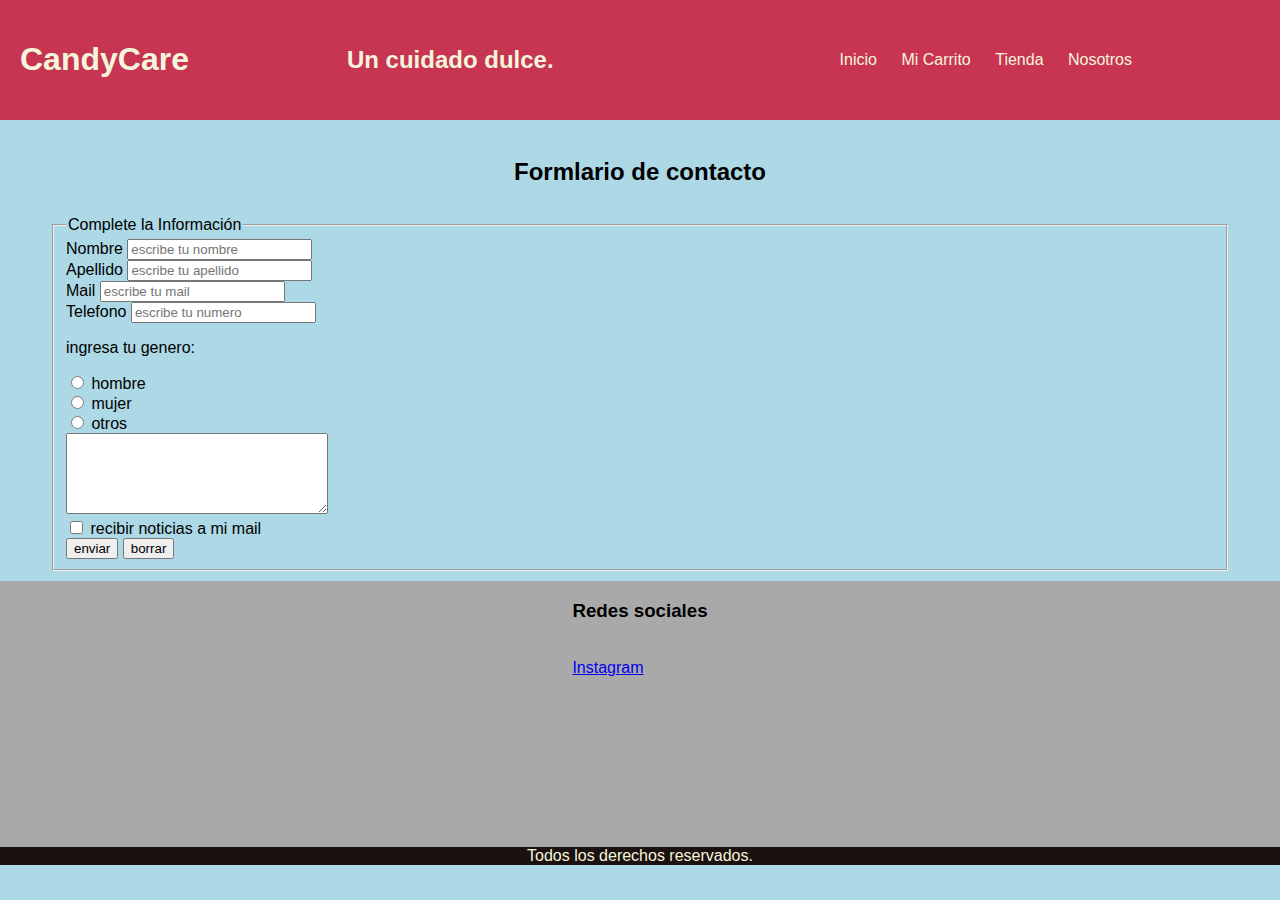
==== pages/contacto.html @ 0422c917 "le saque el mapa xq es una tienda online" ====
<!DOCTYPE html>
<html lang="en">
<head>
    <meta charset="UTF-8">
    <meta http-equiv="X-UA-Compatible" content="IE=edge">
    <meta name="viewport" content="width=device-width, initial-scale=1.0">
    <link rel="stylesheet" href="../css/stlye.css">
    <link rel="stylesheet" href="../css/all.min.css">
    <title>Contacto</title>
</head>

<body>

<header>
    <div class="fondobarra">
        <h1 class="titulologo">CandyCare</h1>
        <h2 class="titulo2">Un cuidado dulce.</h2>
        <nav class="navmobile">
            <a class="iconomobile" href="../index.html"> <i class="fa-solid fa-house"></i></a>
            <a class="iconomobile" href="micarrito.html"> <i class="fa-solid fa-cart-shopping"></i></a>
            <a class="iconomobile" href="tienda.html"> <i class="fa-solid fa-shop"></i></a>
            <a class="iconomobile" href="nosotros.html"> <i class="fa-solid fa-people-group"></i></a>
        </nav>
        <nav class="navprincipal">
            <a class="enlacenav" href="../index.html">Inicio</a>
            <a class="enlacenav" href="micarrito.html">Mi Carrito</a>
            <a class="enlacenav" href="tienda.html">Tienda</a>
            <a class="enlacenav" href="nosotros.html">Nosotros</a>
        </nav>
    </div>
</header>
<br>

<section class="formcontacto">
    <h2>Formlario de contacto</h2>
        <form action="" method="post">
            <fieldset>
                <legend>Complete la Información</legend>
            <label for="">Nombre</label>
            <input required type="text" placeholder="escribe tu nombre"><br>
            <label for="">Apellido</label>
            <input required type="text" placeholder="escribe tu apellido"><br>
            <label for="">Mail</label>
            <input required type="mail" name="correo" placeholder="escribe tu mail"><br>
            <label for="">Telefono</label>
            <input type="number" placeholder="escribe tu numero"><br>
            <p>ingresa tu genero:</p>
            <input name="sexo" type="radio">
            <label for="">hombre</label><br>
            <input name="sexo" type="radio">
            <label for="">mujer</label><br>
            <input name="sexo" type="radio">
            <label for="">otros</label><br>
            <textarea name="comentarios" id="comentarios" cols="30" rows="5" ></textarea><br>
            <input type="checkbox">
            <label for="">recibir noticias a mi mail</label>
            <br>
            <input type="submit" value="enviar">
            <input type="reset" value="borrar">
            </fieldset>
        </form>
</section>
    
    </fieldset>
    </form>
    
    <footer>
        <div class="contenedorfooter">
            <div class="redessocialesfooter">
                <h3 class="titulofooter">Redes sociales</h3><br>
                <a target="_blank" href="https://www.instagram.com/candy.care1/">Instagram</a>
            </div>
        </div>
        <div class="copy">
            <p>Todos los derechos reservados.</p>
        </div>
    </footer>
    
    </body>
    </html>
---- css/stlye.css ----
/* -----------------cfg global---------------- */
html{
    font-family: Arial, Helvetica, sans-serif;
}

body { 
    margin: 0%;
    background-color: lightblue;
}

.contenedor{
    display: block;
}

.sitioconstru{
    background-color: goldenrod;
    text-align: center;
    display: block;
    padding: 100px 100px;
}

/* -----------------La barra de navegacion---------------- */

.fondobarra{
    background-color: rgb(199, 53, 82);
    width: 100%;
    display: flex;
    justify-content: space-between;
    
}

.navmobile{
    display: none;
}

.navprincipal{
    margin: auto;

}

.enlacenav{
    color: beige;
    text-decoration: none;
    padding: 10px;
}

.enlacenav:hover{
    background: pink;
    color: black;
}

.titulologo{
    padding: 20px;
    color: beige;


}

.titulologo:hover{
    background: pink;
}

.titulo2{
    color: beige;
    margin: auto;

}
/* -----------------nav responsive---------------- */
@media only screen and (max-width: 1014px) {
    body{
        width: 100vw;
    }

    .titulo2{
        display: none;
    }

    .navprincipal{
        display: none;
    }

    .navmobile{
        display: flex;
        height: auto;
        width: auto;
        margin: auto;
        padding: auto;
    }

    .iconomobile{
        margin: 25px;
        padding: 5px;
        text-align: center;
        font-size: 40px;
        color: aliceblue;
    }

    .contenedor{
        display: flex;
        justify-content: space-between;
    }
    .contenedor h2{
    display: flex;
    align-items: center;
    }

    .imagenprincipal{
        width: auto;
    }

}

/* --------------------- imagen -------------------------*/
.imagenprincipal{
    width: 100%;
}

.imagenprincipal img {
    height: 100vh;
    width: 100%;
    margin: auto;
}

/* -----------------------media DESTACADOS ----------------*/
@media only screen and (max-width: 1014px) {
    .titulodestacados{
        font-size: 35px
    }
}

@media only screen and (max-width: 420px) {
    .bloquedestacados{
        font-size: 25px;
    }
}


/* -------------------------- DESTACADOS ----------------*/

.bloquedestacados{
    background-color: rgb(221, 206, 106);
    width: 100%;
    height: 12vw;

}

.galeria{
    display: grid;
    width: 800px;
    height: 800px;

}


.imagendestacada {
    width: 150px;
    height: 150px;
}

.titulodestacados{
    text-align: center;
    font-size: 50px
}

.bloquedestacados img{
    width: 100%;
    height: 100%;
}

.bloquedestacados p{
    text-align: center;
    font-size: 26px;
}


/* -------------NEWSLETTER--------------*/

.contenedornewsletter{
    padding-top: 8px;
    padding-bottom: 20px;
    background-color: rgba(5, 56, 5, 0.993);
    display: block;
}

.titulonews{
    text-align: center;
}

.titulonewsresaltado{
    color: beige;
    font-size: 35px;
}

.divnews{
    text-align: center;
    position: relative;
}

.aceptacion{
    color: white;
}

.titulonews p {
    color: red;
}

/* ----------------media FOOTER---------------- no puedo hacer que el mapafooter se adapte-- */

@media only screen and (max-width: 1014px) {
    .titulofooter{
        display: inline-block;
        margin: auto;
    }
    
    .contenedorfooter{
        display: flex;
        flex-direction: column;
        justify-content: center;
    }
    
    .redessocialesfooter{
        display: block;
        text-align: center;

    }


}
/* ----------------FOOTER------------------ */
footer{
    width: auto;
    background-color: darkgrey;
}

.contenedorfooter{
    display: flex;
    width: auto;
    height: 250px;
    justify-content: space-around;
}

.copy{
    display: block;
    width: 100%;
    text-align: center;
    color: beige;
    background-color: rgb(27, 17, 17);
}



/* ---------- formulario ------------- */


.formcontacto h2{
    text-align: center;
    color: black;
}

.formcontacto form{
    padding: 10px 50px;
    
}



/* ------------ NOSOTROS ---------- */

.infonosotros{
    display: block;
    color: rgb(211, 221, 230);
    background-color: darkslateblue;
    padding: 20px;

}

.infonosotros h2{
    text-align: center;
}
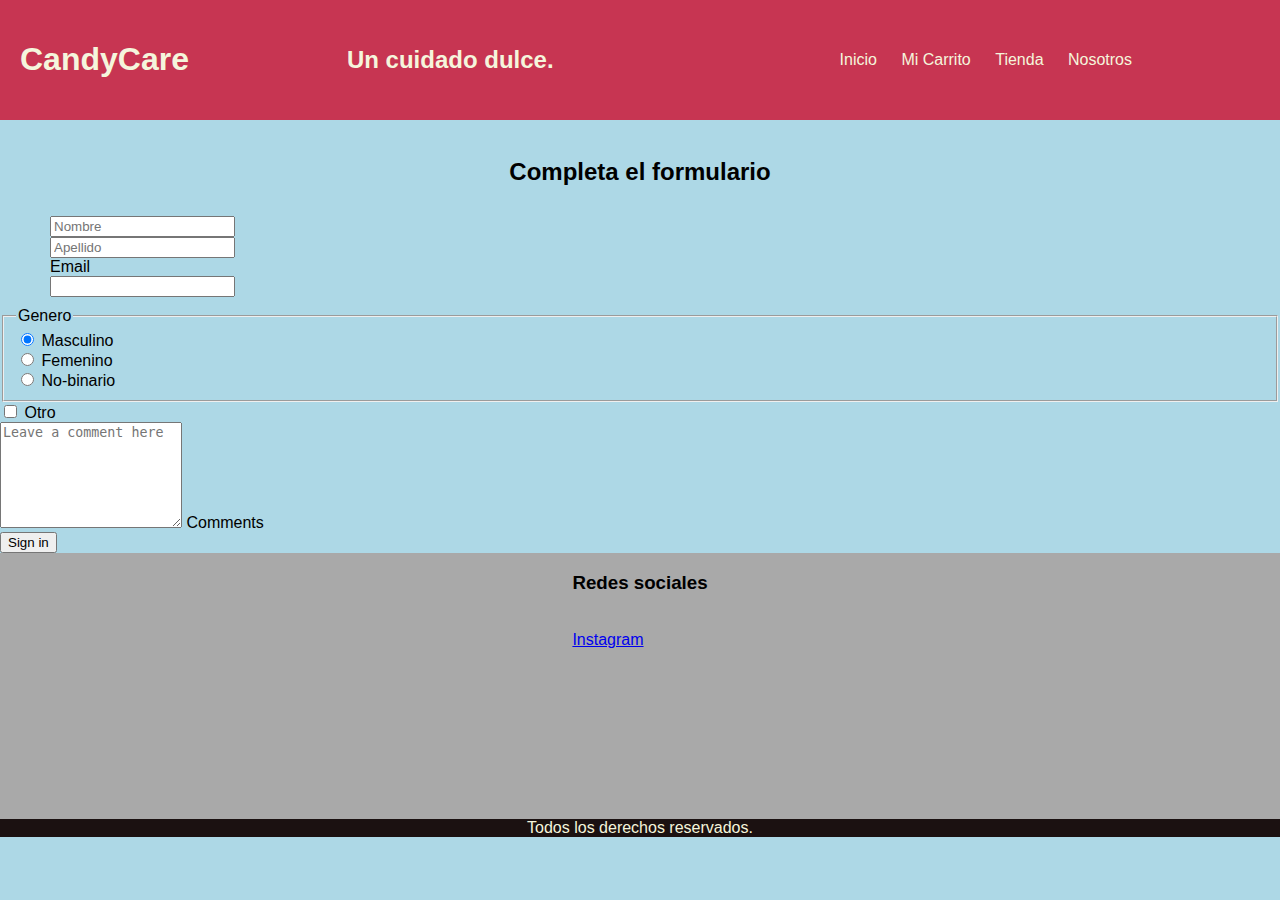
==== commit d64cae60: "implementacion de bootstrap en galeria y pagina de contacto" ====
--- a/pages/contacto.html
+++ b/pages/contacto.html
@@ -5,6 +5,7 @@
     <meta http-equiv="X-UA-Compatible" content="IE=edge">
     <meta name="viewport" content="width=device-width, initial-scale=1.0">
     <link rel="stylesheet" href="../css/stlye.css">
+    <link href="https://cdn.jsdelivr.net/npm/bootstrap@5.1.3/dist/css/bootstrap.min.css" rel="stylesheet" integrity="sha384-1BmE4kWBq78iYhFldvKuhfTAU6auU8tT94WrHftjDbrCEXSU1oBoqyl2QvZ6jIW3" crossorigin="anonymous">
     <link rel="stylesheet" href="../css/all.min.css">
     <title>Contacto</title>
 </head>
@@ -32,33 +33,74 @@
 <br>
 
 <section class="formcontacto">
-    <h2>Formlario de contacto</h2>
-        <form action="" method="post">
-            <fieldset>
-                <legend>Complete la Información</legend>
-            <label for="">Nombre</label>
-            <input required type="text" placeholder="escribe tu nombre"><br>
-            <label for="">Apellido</label>
-            <input required type="text" placeholder="escribe tu apellido"><br>
-            <label for="">Mail</label>
-            <input required type="mail" name="correo" placeholder="escribe tu mail"><br>
-            <label for="">Telefono</label>
-            <input type="number" placeholder="escribe tu numero"><br>
-            <p>ingresa tu genero:</p>
-            <input name="sexo" type="radio">
-            <label for="">hombre</label><br>
-            <input name="sexo" type="radio">
-            <label for="">mujer</label><br>
-            <input name="sexo" type="radio">
-            <label for="">otros</label><br>
-            <textarea name="comentarios" id="comentarios" cols="30" rows="5" ></textarea><br>
-            <input type="checkbox">
-            <label for="">recibir noticias a mi mail</label>
-            <br>
-            <input type="submit" value="enviar">
-            <input type="reset" value="borrar">
-            </fieldset>
-        </form>
+    <div class="conteiner">
+        <div class="row">
+            <div class="col text-uppercase text-center">
+                <h2>Completa el formulario</h2> 
+            </div>
+        </div>
+        <div class="row">
+            <div class="col">
+            <form>
+                <div class="row">
+                  <div class="col">
+                    <input type="text" class="form-control" placeholder="Nombre">
+                  </div>
+                  <div class="col">
+                    <input type="text" class="form-control" placeholder="Apellido">
+                  </div>
+                </div>
+                <div class="row mb-3 pt-5">
+                    <label for="inputEmail3" class="col-sm-2 col-form-label">Email</label>
+                    <div class="col-sm-10">
+                      <input type="email" class="form-control" id="inputEmail3">
+                    </div>
+                  </div>
+                  </div>
+                  <fieldset class="row mb-3 ms-5">
+                    <legend class="col-form-label col-sm-2 pt-0 text-center">Genero</legend>
+                    <div class="col-sm-10">
+                      <div class="form-check">
+                        <input class="form-check-input" type="radio" name="gridRadios" id="gridRadios1" value="option1" checked>
+                        <label class="form-check-label" for="gridRadios1">
+                          Masculino
+                        </label>
+                      </div>
+                      <div class="form-check">
+                        <input class="form-check-input" type="radio" name="gridRadios" id="gridRadios2" value="option2">
+                        <label class="form-check-label" for="gridRadios2">
+                          Femenino
+                        </label>
+                      </div>
+                      <div class="form-check disabled">
+                        <input class="form-check-input" type="radio" name="gridRadios" id="gridRadios3" value="option3">
+                        <label class="form-check-label" for="gridRadios3">
+                          No-binario
+                        </label>
+                      </div>
+                    </div>
+                  </fieldset>
+                  <div class="row mb-3">
+                    <div class="col-sm-10 offset-sm-2">
+                      <div class="form-check">
+                        <input class="form-check-input" type="checkbox" id="gridCheck1">
+                        <label class="form-check-label" for="gridCheck1">
+                          Otro
+                        </label>
+                      </div>
+                    </div>
+                  </div>
+                  <div class="form-floating col-lg-10 ms-5">
+                    <textarea id="areacomentario" class="form-control" placeholder="Leave a comment here" id="floatingTextarea2" style="height: 100px"></textarea>
+                    <label id="coment" for="floatingTextarea2">Comments</label>
+                  </div>
+                  <button type="submit" class="btn btn-primary">Sign in</button>
+              </form>
+            </div>
+        </div>     
+    </div>
+
+
 </section>
     
     </fieldset>
@@ -75,6 +117,6 @@
             <p>Todos los derechos reservados.</p>
         </div>
     </footer>
-    
+    <script src="https://cdn.jsdelivr.net/npm/bootstrap@5.1.3/dist/js/bootstrap.bundle.min.js" integrity="sha384-ka7Sk0Gln4gmtz2MlQnikT1wXgYsOg+OMhuP+IlRH9sENBO0LRn5q+8nbTov4+1p" crossorigin="anonymous"></script>
     </body>
     </html>--- a/css/stlye.css
+++ b/css/stlye.css
@@ -109,7 +109,12 @@
     }
 
 }
-
+#destacadop{
+    text-align: center;
+    padding-bottom: 15px;
+    font-weight: bold;
+    text-transform: uppercase;
+}
 /* --------------------- imagen -------------------------*/
 .imagenprincipal{
     width: 100%;
@@ -128,10 +133,41 @@
     }
 }
 
-@media only screen and (max-width: 420px) {
+@media only screen and (min-width: 920px) {
     .bloquedestacados{
         font-size: 25px;
     }
+
+    .galeria{
+        display: grid;
+        width: 100vw;
+        height: 900px;
+        grid-template-columns: 1fr 1fr 1fr;
+        grid-template-rows: 1fr 1fr;
+    }
+
+
+    .imagendestaca {
+        margin: 10px auto;
+        width: 150px;
+        height: 200px;
+    
+    }
+
+@media only screen and (min-width: 1015px) {
+
+    .galeria{ 
+        display: grid;
+        width: 100vw;
+        height: 800px;
+        grid-template-columns: 1fr;
+        grid-template-rows: 1fr;
+    
+    }
+    
+}
+
+
 }
 
 
@@ -144,17 +180,15 @@
 
 }
 
-.galeria{
-    display: grid;
-    width: 800px;
-    height: 800px;
-
-}
+
+
 
 
 .imagendestacada {
-    width: 150px;
-    height: 150px;
+    margin: 20px auto;
+    width: 250px;
+    height: 300px;
+
 }
 
 .titulodestacados{
@@ -203,6 +237,9 @@
 .titulonews p {
     color: red;
 }
+/* ---------------------------------- Contacto FORM--------------------------------------------*/
+
+
 
 /* ----------------media FOOTER---------------- no puedo hacer que el mapafooter se adapte-- */
 
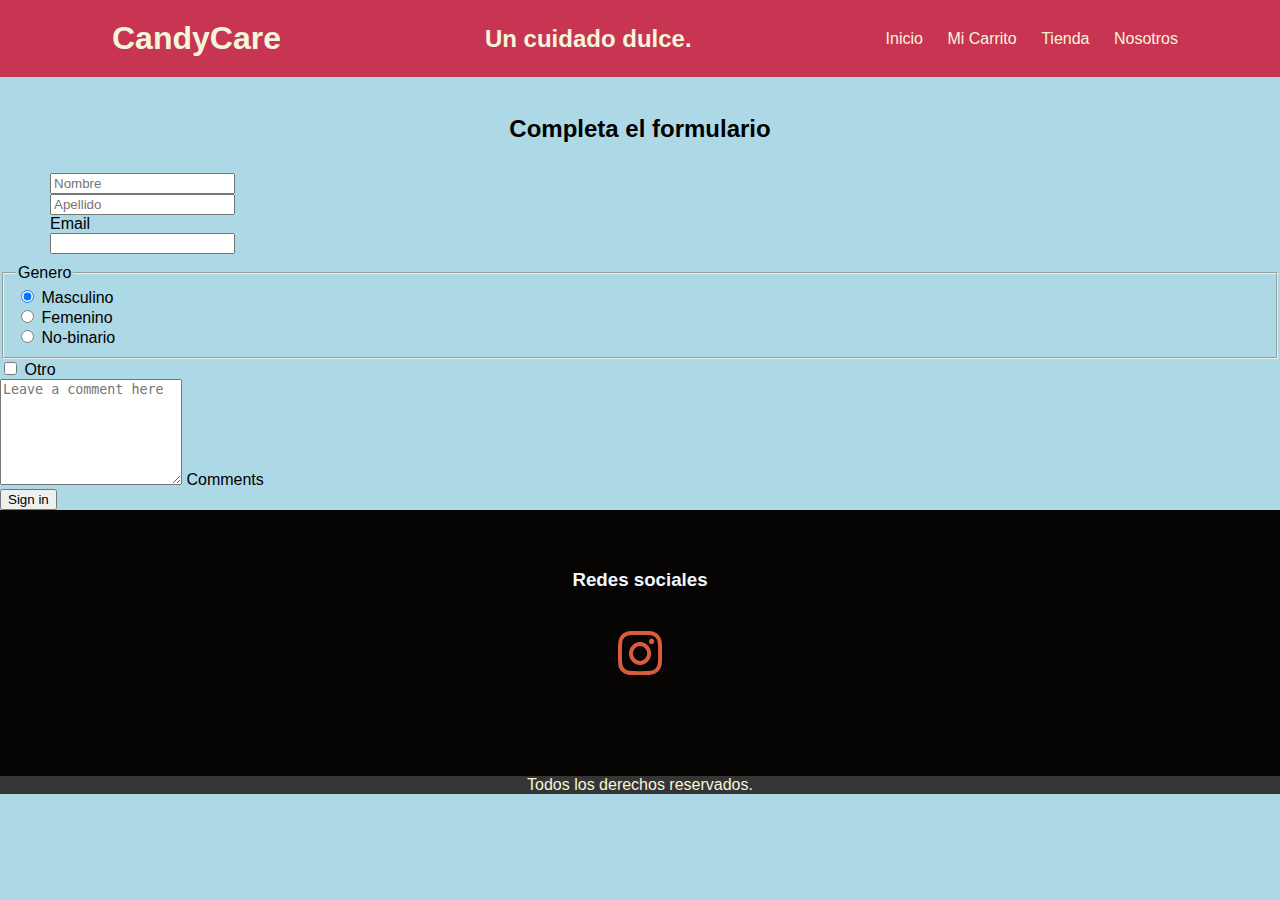
==== commit 49260d26: "Galeria en tienda y Cards en index y mas" ====
--- a/pages/contacto.html
+++ b/pages/contacto.html
@@ -4,8 +4,8 @@
     <meta charset="UTF-8">
     <meta http-equiv="X-UA-Compatible" content="IE=edge">
     <meta name="viewport" content="width=device-width, initial-scale=1.0">
+    <link href="https://cdn.jsdelivr.net/npm/bootstrap@5.1.3/dist/css/bootstrap.min.css" rel="stylesheet" integrity="sha384-1BmE4kWBq78iYhFldvKuhfTAU6auU8tT94WrHftjDbrCEXSU1oBoqyl2QvZ6jIW3" crossorigin="anonymous">
     <link rel="stylesheet" href="../css/stlye.css">
-    <link href="https://cdn.jsdelivr.net/npm/bootstrap@5.1.3/dist/css/bootstrap.min.css" rel="stylesheet" integrity="sha384-1BmE4kWBq78iYhFldvKuhfTAU6auU8tT94WrHftjDbrCEXSU1oBoqyl2QvZ6jIW3" crossorigin="anonymous">
     <link rel="stylesheet" href="../css/all.min.css">
     <title>Contacto</title>
 </head>
@@ -102,21 +102,19 @@
 
 
 </section>
-    
-    </fieldset>
-    </form>
-    
+
     <footer>
         <div class="contenedorfooter">
             <div class="redessocialesfooter">
                 <h3 class="titulofooter">Redes sociales</h3><br>
-                <a target="_blank" href="https://www.instagram.com/candy.care1/">Instagram</a>
+                <a target="_blank" href="https://www.instagram.com/candy.care1/"><i class="fa-brands fa-instagram"></i></a>
             </div>
         </div>
         <div class="copy">
             <p>Todos los derechos reservados.</p>
         </div>
     </footer>
+
     <script src="https://cdn.jsdelivr.net/npm/bootstrap@5.1.3/dist/js/bootstrap.bundle.min.js" integrity="sha384-ka7Sk0Gln4gmtz2MlQnikT1wXgYsOg+OMhuP+IlRH9sENBO0LRn5q+8nbTov4+1p" crossorigin="anonymous"></script>
     </body>
     </html>--- a/css/stlye.css
+++ b/css/stlye.css
@@ -51,6 +51,7 @@
 
 .titulologo{
     padding: 20px;
+    margin: auto;
     color: beige;
 
 
@@ -104,106 +105,132 @@
     align-items: center;
     }
 
-    .imagenprincipal{
-        width: auto;
-    }
-
-}
+}
+
+@media only screen and (max-width: 768px) {
+
+    .iconomobile{
+        margin: 20px;
+        padding: 5px;
+        text-align: center;
+        font-size: 30px;
+        color: aliceblue;
+    }
+
+    .titulo2{
+        display: none;
+    }
+    
+    .titulo1{
+        display: none;
+    }
+
+}
+
+@media only screen and (max-width: 540px) {
+
+    .iconomobile{
+        margin: 15px;
+        padding: 5px;
+        text-align: center;
+        font-size: 20px;
+        color: aliceblue;
+    }
+
+    .titulo2{
+        display: none;
+    }
+    
+
+
+}
+
+@media only screen and (max-width: 468px) {
+
+    .titulo2{
+        display: none;
+    }
+    
+    .titulologo{
+        font-size: 25px;
+    }
+
+}
+
+/* -----------------------carrousel foto portada ----------------*/
+.contenedorcarrousel{
+    width: 100%;
+    
+}
+
+.carousel-inner img{
+    width: 100%;
+    height: 50vw;
+
+}
+
+/* -------------------------- Caracteristicas del servicio ----------------*/
+
+.servicelogos{
+    justify-content: space-between;
+    padding: 50px;
+}
+
+.servicelogos div{
+    text-align: center;
+
+}
+
+.servicelogos i{
+    font-size: 50px;
+    padding: 10px;
+}
+
+@media only screen and (max-width: 768px) {
+
+    .servicelogos div{
+        padding-bottom: 50px;
+        padding-top: 20px;
+    }
+
+    .servicelogos i{
+        font-size: 66px;
+        padding-bottom: 20px;
+    }
+
+}
+
+/* -----------------------media DESTACADOS ----------------*/
+
+@media only screen and (max-width: 1014px) {
+    .titulodestacados{
+        font-size: 35px
+    }
+}
+
+@media only screen and (min-width: 920px) {
+    .bloquedestacados{
+        font-size: 25px;
+    }
+}
+
+
+
+
+/* -------------------------- DESTACADOS ----------------*/
+
 #destacadop{
     text-align: center;
     padding-bottom: 15px;
     font-weight: bold;
     text-transform: uppercase;
 }
-/* --------------------- imagen -------------------------*/
-.imagenprincipal{
-    width: 100%;
-}
-
-.imagenprincipal img {
-    height: 100vh;
-    width: 100%;
-    margin: auto;
-}
-
-/* -----------------------media DESTACADOS ----------------*/
-@media only screen and (max-width: 1014px) {
-    .titulodestacados{
-        font-size: 35px
-    }
-}
-
-@media only screen and (min-width: 920px) {
-    .bloquedestacados{
-        font-size: 25px;
-    }
-
-    .galeria{
-        display: grid;
-        width: 100vw;
-        height: 900px;
-        grid-template-columns: 1fr 1fr 1fr;
-        grid-template-rows: 1fr 1fr;
-    }
-
-
-    .imagendestaca {
-        margin: 10px auto;
-        width: 150px;
-        height: 200px;
-    
-    }
-
-@media only screen and (min-width: 1015px) {
-
-    .galeria{ 
-        display: grid;
-        width: 100vw;
-        height: 800px;
-        grid-template-columns: 1fr;
-        grid-template-rows: 1fr;
-    
-    }
-    
-}
-
-
-}
-
-
-/* -------------------------- DESTACADOS ----------------*/
-
-.bloquedestacados{
-    background-color: rgb(221, 206, 106);
-    width: 100%;
-    height: 12vw;
-
-}
-
-
-
-
-
-.imagendestacada {
-    margin: 20px auto;
-    width: 250px;
-    height: 300px;
-
-}
+
+
 
 .titulodestacados{
     text-align: center;
     font-size: 50px
-}
-
-.bloquedestacados img{
-    width: 100%;
-    height: 100%;
-}
-
-.bloquedestacados p{
-    text-align: center;
-    font-size: 26px;
 }
 
 
@@ -212,7 +239,7 @@
 .contenedornewsletter{
     padding-top: 8px;
     padding-bottom: 20px;
-    background-color: rgba(5, 56, 5, 0.993);
+    background-color: rgba(51, 110, 51, 0.993);
     display: block;
 }
 
@@ -235,7 +262,7 @@
 }
 
 .titulonews p {
-    color: red;
+    color: rgb(216, 64, 64);
 }
 /* ---------------------------------- Contacto FORM--------------------------------------------*/
 
@@ -266,7 +293,7 @@
 /* ----------------FOOTER------------------ */
 footer{
     width: auto;
-    background-color: darkgrey;
+    background-color: rgb(7, 4, 4);
 }
 
 .contenedorfooter{
@@ -281,9 +308,34 @@
     width: 100%;
     text-align: center;
     color: beige;
-    background-color: rgb(27, 17, 17);
-}
-
+    background-color: rgb(54, 53, 53);
+}
+
+.redessocialesfooter{
+    margin-top: 40px;
+    text-align: center;
+}
+
+.redessocialesfooter h3{
+    color: aliceblue;
+}
+
+.redessocialesfooter i{
+    color: rgb(219, 92, 61);
+    font-size: 50px;
+}
+
+@media only screen and (max-width: 1014px) {
+    
+    .redessocialesfooter{
+        margin: auto;
+
+    }
+    .redessocialesfooter h3{
+        margin-bottom: 40px;
+
+    }
+}
 
 
 /* ---------- formulario ------------- */
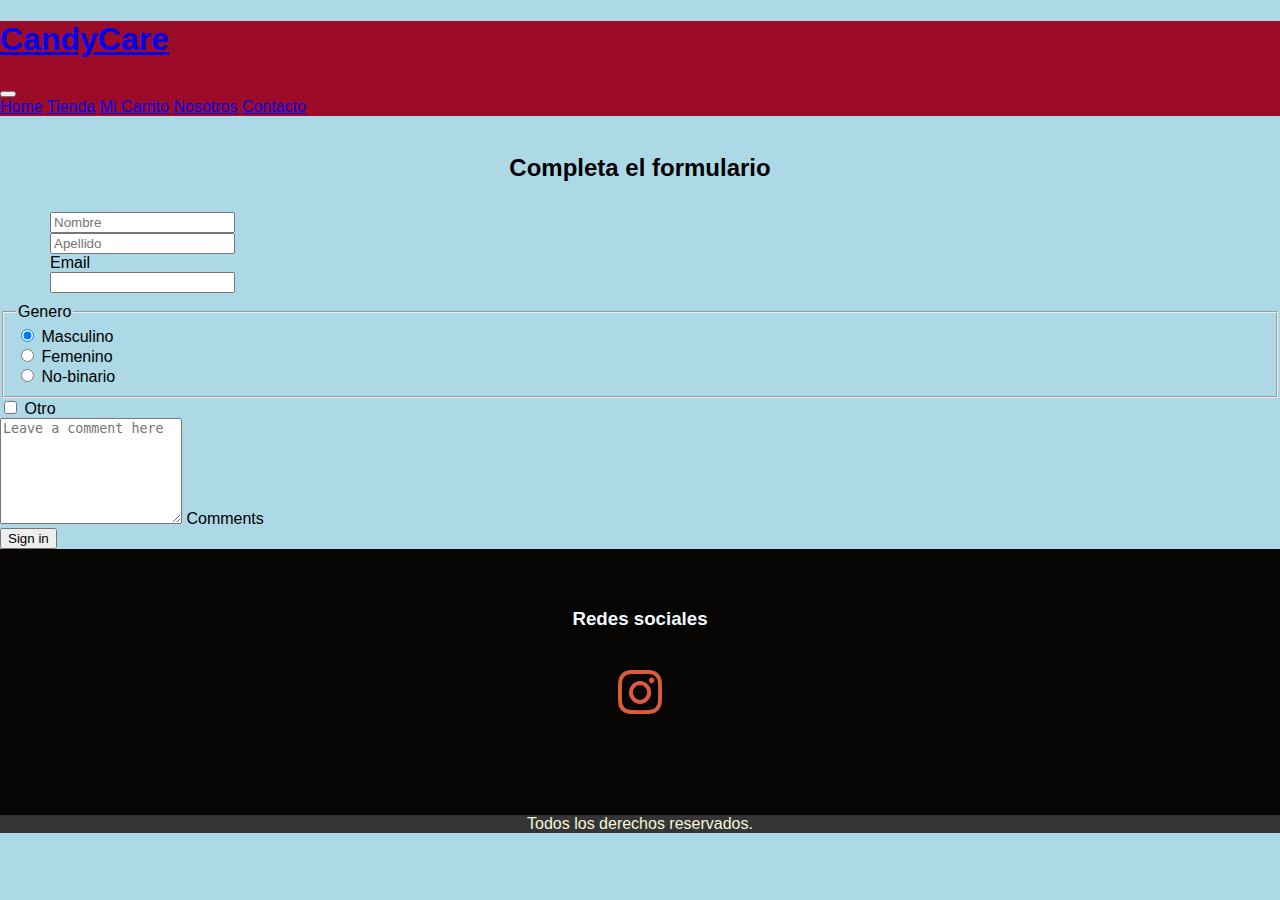
==== commit ea387aae: "nav boostrap y probrando mixin" ====
--- a/pages/contacto.html
+++ b/pages/contacto.html
@@ -1,120 +1,130 @@
 <!DOCTYPE html>
 <html lang="en">
+
 <head>
-    <meta charset="UTF-8">
-    <meta http-equiv="X-UA-Compatible" content="IE=edge">
-    <meta name="viewport" content="width=device-width, initial-scale=1.0">
-    <link href="https://cdn.jsdelivr.net/npm/bootstrap@5.1.3/dist/css/bootstrap.min.css" rel="stylesheet" integrity="sha384-1BmE4kWBq78iYhFldvKuhfTAU6auU8tT94WrHftjDbrCEXSU1oBoqyl2QvZ6jIW3" crossorigin="anonymous">
-    <link rel="stylesheet" href="../css/stlye.css">
-    <link rel="stylesheet" href="../css/all.min.css">
-    <title>Contacto</title>
+  <meta charset="UTF-8">
+  <meta http-equiv="X-UA-Compatible" content="IE=edge">
+  <meta name="viewport" content="width=device-width, initial-scale=1.0">
+  <link href="https://cdn.jsdelivr.net/npm/bootstrap@5.1.3/dist/css/bootstrap.min.css" rel="stylesheet"
+    integrity="sha384-1BmE4kWBq78iYhFldvKuhfTAU6auU8tT94WrHftjDbrCEXSU1oBoqyl2QvZ6jIW3" crossorigin="anonymous">
+  <link rel="stylesheet" href="../css/style.css">
+  <link rel="stylesheet" href="../css/all.min.css">
+  <title>Contacto</title>
 </head>
 
 <body>
 
-<header>
-    <div class="fondobarra">
-        <h1 class="titulologo">CandyCare</h1>
-        <h2 class="titulo2">Un cuidado dulce.</h2>
-        <nav class="navmobile">
-            <a class="iconomobile" href="../index.html"> <i class="fa-solid fa-house"></i></a>
-            <a class="iconomobile" href="micarrito.html"> <i class="fa-solid fa-cart-shopping"></i></a>
-            <a class="iconomobile" href="tienda.html"> <i class="fa-solid fa-shop"></i></a>
-            <a class="iconomobile" href="nosotros.html"> <i class="fa-solid fa-people-group"></i></a>
-        </nav>
-        <nav class="navprincipal">
-            <a class="enlacenav" href="../index.html">Inicio</a>
-            <a class="enlacenav" href="micarrito.html">Mi Carrito</a>
-            <a class="enlacenav" href="tienda.html">Tienda</a>
-            <a class="enlacenav" href="nosotros.html">Nosotros</a>
-        </nav>
-    </div>
-</header>
-<br>
+  <header>
+    <nav class="navbar navbar-expand-lg navbar-dark" style="background-color: rgb(156, 11, 40);">
+      <div class="container-fluid">
+        <a class="navbar-brand" href="../index.html">
+          <h1>CandyCare</h1>
+        </a>
+        <button class="navbar-toggler" type="button" data-bs-toggle="collapse" data-bs-target="#navbarNavAltMarkup"
+          aria-controls="navbarNavAltMarkup" aria-expanded="false" aria-label="Toggle navigation">
+          <span class="navbar-toggler-icon"></span>
+        </button>
+        <div class="collapse navbar-collapse" id="navbarNavAltMarkup">
+          <div class="navbar-nav ms-auto">
+            <a class="nav-link" href="../index.html">Home</a>
+            <a class="nav-link" href="tienda.html">Tienda</a>
+            <a class="nav-link" href="micarrito.html">Mi Carrito</a>
+            <a class="nav-link" href="nosotros.html">Nosotros</a>
+            <a class="nav-link active" aria-current="page" href="contacto.html">Contacto</a>
+          </div>
+        </div>
+      </div>
+    </nav>
+  </header>
+  <br>
 
-<section class="formcontacto">
+  <section class="formcontacto">
     <div class="conteiner">
-        <div class="row">
-            <div class="col text-uppercase text-center">
-                <h2>Completa el formulario</h2> 
+      <div class="row">
+        <div class="col text-uppercase text-center">
+          <h2>Completa el formulario</h2>
+        </div>
+      </div>
+      <div class="row">
+        <div class="col">
+          <form>
+            <div class="row">
+              <div class="col">
+                <input type="text" class="form-control" placeholder="Nombre">
+              </div>
+              <div class="col">
+                <input type="text" class="form-control" placeholder="Apellido">
+              </div>
+            </div>
+            <div class="row mb-3 pt-5">
+              <label for="inputEmail3" class="col-sm-2 col-form-label">Email</label>
+              <div class="col-sm-10">
+                <input type="email" class="form-control" id="inputEmail3">
+              </div>
             </div>
         </div>
-        <div class="row">
-            <div class="col">
-            <form>
-                <div class="row">
-                  <div class="col">
-                    <input type="text" class="form-control" placeholder="Nombre">
-                  </div>
-                  <div class="col">
-                    <input type="text" class="form-control" placeholder="Apellido">
-                  </div>
-                </div>
-                <div class="row mb-3 pt-5">
-                    <label for="inputEmail3" class="col-sm-2 col-form-label">Email</label>
-                    <div class="col-sm-10">
-                      <input type="email" class="form-control" id="inputEmail3">
-                    </div>
-                  </div>
-                  </div>
-                  <fieldset class="row mb-3 ms-5">
-                    <legend class="col-form-label col-sm-2 pt-0 text-center">Genero</legend>
-                    <div class="col-sm-10">
-                      <div class="form-check">
-                        <input class="form-check-input" type="radio" name="gridRadios" id="gridRadios1" value="option1" checked>
-                        <label class="form-check-label" for="gridRadios1">
-                          Masculino
-                        </label>
-                      </div>
-                      <div class="form-check">
-                        <input class="form-check-input" type="radio" name="gridRadios" id="gridRadios2" value="option2">
-                        <label class="form-check-label" for="gridRadios2">
-                          Femenino
-                        </label>
-                      </div>
-                      <div class="form-check disabled">
-                        <input class="form-check-input" type="radio" name="gridRadios" id="gridRadios3" value="option3">
-                        <label class="form-check-label" for="gridRadios3">
-                          No-binario
-                        </label>
-                      </div>
-                    </div>
-                  </fieldset>
-                  <div class="row mb-3">
-                    <div class="col-sm-10 offset-sm-2">
-                      <div class="form-check">
-                        <input class="form-check-input" type="checkbox" id="gridCheck1">
-                        <label class="form-check-label" for="gridCheck1">
-                          Otro
-                        </label>
-                      </div>
-                    </div>
-                  </div>
-                  <div class="form-floating col-lg-10 ms-5">
-                    <textarea id="areacomentario" class="form-control" placeholder="Leave a comment here" id="floatingTextarea2" style="height: 100px"></textarea>
-                    <label id="coment" for="floatingTextarea2">Comments</label>
-                  </div>
-                  <button type="submit" class="btn btn-primary">Sign in</button>
-              </form>
+        <fieldset class="row mb-3 ms-5">
+          <legend class="col-form-label col-sm-2 pt-0 text-center">Genero</legend>
+          <div class="col-sm-10">
+            <div class="form-check">
+              <input class="form-check-input" type="radio" name="gridRadios" id="gridRadios1" value="option1" checked>
+              <label class="form-check-label" for="gridRadios1">
+                Masculino
+              </label>
             </div>
-        </div>     
+            <div class="form-check">
+              <input class="form-check-input" type="radio" name="gridRadios" id="gridRadios2" value="option2">
+              <label class="form-check-label" for="gridRadios2">
+                Femenino
+              </label>
+            </div>
+            <div class="form-check disabled">
+              <input class="form-check-input" type="radio" name="gridRadios" id="gridRadios3" value="option3">
+              <label class="form-check-label" for="gridRadios3">
+                No-binario
+              </label>
+            </div>
+          </div>
+        </fieldset>
+        <div class="row mb-3">
+          <div class="col-sm-10 offset-sm-2">
+            <div class="form-check">
+              <input class="form-check-input" type="checkbox" id="gridCheck1">
+              <label class="form-check-label" for="gridCheck1">
+                Otro
+              </label>
+            </div>
+          </div>
+        </div>
+        <div class="form-floating col-lg-10 ms-5">
+          <textarea id="areacomentario" class="form-control" placeholder="Leave a comment here" id="floatingTextarea2"
+            style="height: 100px"></textarea>
+          <label id="coment" for="floatingTextarea2">Comments</label>
+        </div>
+        <button type="submit" class="btn btn-primary">Sign in</button>
+        </form>
+      </div>
+    </div>
     </div>
 
 
-</section>
+  </section>
 
-    <footer>
-        <div class="contenedorfooter">
-            <div class="redessocialesfooter">
-                <h3 class="titulofooter">Redes sociales</h3><br>
-                <a target="_blank" href="https://www.instagram.com/candy.care1/"><i class="fa-brands fa-instagram"></i></a>
-            </div>
-        </div>
-        <div class="copy">
-            <p>Todos los derechos reservados.</p>
-        </div>
-    </footer>
+  <footer>
+    <div class="contenedorfooter">
+      <div class="redessocialesfooter">
+        <h3 class="titulofooter">Redes sociales</h3><br>
+        <a target="_blank" href="https://www.instagram.com/candy.care1/"><i class="fa-brands fa-instagram"></i></a>
+      </div>
+    </div>
+    <div class="copy">
+      <p>Todos los derechos reservados.</p>
+    </div>
+  </footer>
 
-    <script src="https://cdn.jsdelivr.net/npm/bootstrap@5.1.3/dist/js/bootstrap.bundle.min.js" integrity="sha384-ka7Sk0Gln4gmtz2MlQnikT1wXgYsOg+OMhuP+IlRH9sENBO0LRn5q+8nbTov4+1p" crossorigin="anonymous"></script>
-    </body>
-    </html>+  <script src="https://cdn.jsdelivr.net/npm/bootstrap@5.1.3/dist/js/bootstrap.bundle.min.js"
+    integrity="sha384-ka7Sk0Gln4gmtz2MlQnikT1wXgYsOg+OMhuP+IlRH9sENBO0LRn5q+8nbTov4+1p" crossorigin="anonymous">
+  </script>
+</body>
+
+</html>--- a/css/style.css
+++ b/css/style.css
@@ -0,0 +1,221 @@
+/* -----------------cfg global---------------- */
+html {
+  font-family: Arial, Helvetica, sans-serif;
+}
+
+body {
+  margin: 0%;
+  background-color: lightblue;
+}
+
+.contenedor {
+  display: block;
+}
+
+.sitioconstru {
+  background-color: goldenrod;
+  text-align: center;
+  display: block;
+  padding: 100px 100px;
+}
+
+/* ---------------------------Variables-------------------------- */
+/* ------------Colores------------ */
+/* ------------Fuentes------------ */
+/* -----------------La barra de navegacion---------------- */
+/* -----------------nav responsive---------------- */
+/* -----------------------carrousel foto portada ----------------*/
+.contenedorcarrousel {
+  width: 100%;
+}
+
+.carousel-inner img {
+  width: 100%;
+  height: 50vw;
+}
+
+/* -------------------------- Caracteristicas del servicio ----------------*/
+.servicelogos {
+  justify-content: space-between;
+  padding: 50px;
+}
+.servicelogos div {
+  text-align: center;
+  margin: auto;
+}
+.servicelogos i {
+  font-size: 50px;
+  padding: 10px;
+}
+
+@media only screen and (max-width: 768px) {
+  .servicelogos div {
+    padding-bottom: 50px;
+    padding-top: 20px;
+  }
+  .servicelogos i {
+    font-size: 66px;
+    padding-bottom: 20px;
+  }
+}
+/* -----------------------media DESTACADOS ----------------*/
+@media only screen and (max-width: 1014px) {
+  .titulodestacados {
+    font-size: 35px;
+  }
+}
+@media only screen and (min-width: 920px) {
+  .bloquedestacados {
+    font-size: 25px;
+  }
+}
+/* -------------------------- DESTACADOS ----------------*/
+#destacadop {
+  text-align: center;
+  padding-bottom: 15px;
+  font-weight: bold;
+  text-transform: uppercase;
+}
+
+.titulodestacados {
+  text-align: center;
+  font-size: 50px;
+}
+
+/*-----------------------------Cards Destacados---------------------------------*/
+.contenedorcards {
+  text-align: center;
+}
+.contenedorcards div {
+  margin: auto;
+  margin-bottom: 20px;
+}
+
+@media only screen and (max-width: 768px) {
+  .contenedorcards {
+    text-align: center;
+    margin-top: 0%;
+  }
+  .contenedorcards div {
+    padding-bottom: 20px;
+    margin-bottom: 10px;
+  }
+  .contenedorcards img {
+    max-width: 500px;
+    max-height: 500px;
+    margin: auto;
+  }
+}
+/* -------------NEWSLETTER--------------*/
+.contenedornewsletter {
+  padding-top: 8px;
+  padding-bottom: 20px;
+  background-color: rgba(51, 110, 51, 0.993);
+  display: block;
+}
+
+.titulonews {
+  text-align: center;
+}
+.titulonews p {
+  color: rgb(216, 64, 64);
+}
+
+.titulonewsresaltado {
+  color: beige;
+  font-size: 35px;
+}
+
+.divnews {
+  text-align: center;
+  position: relative;
+}
+
+.aceptacion {
+  color: white;
+}
+
+/* ---------------------------------- Contacto FORM--------------------------------------------*/
+/* ----------------media FOOTER---------------- */
+@media only screen and (max-width: 1014px) {
+  .titulofooter {
+    display: inline-block;
+    margin: auto;
+  }
+
+  .contenedorfooter {
+    display: flex;
+    flex-direction: column;
+    justify-content: center;
+  }
+
+  .redessocialesfooter {
+    display: block;
+    text-align: center;
+  }
+}
+/* ----------------FOOTER------------------ */
+footer {
+  width: auto;
+  background-color: rgb(7, 4, 4);
+}
+
+.contenedorfooter {
+  display: flex;
+  width: auto;
+  height: 250px;
+  justify-content: space-around;
+}
+
+.copy {
+  display: block;
+  width: 100%;
+  text-align: center;
+  color: beige;
+  background-color: rgb(54, 53, 53);
+}
+
+.redessocialesfooter {
+  margin-top: 40px;
+  text-align: center;
+}
+.redessocialesfooter h3 {
+  color: aliceblue;
+}
+.redessocialesfooter i {
+  color: rgb(219, 92, 61);
+  font-size: 50px;
+}
+
+@media only screen and (max-width: 1014px) {
+  .redessocialesfooter {
+    margin: auto;
+  }
+  .redessocialesfooter h3 {
+    margin-bottom: 40px;
+  }
+}
+/* ---------- formulario ------------- */
+.formcontacto h2 {
+  text-align: center;
+  color: black;
+}
+.formcontacto form {
+  padding: 10px 50px;
+}
+
+/* ------------ NOSOTROS ---------- */
+.infonosotros {
+  background-color: darkslateblue;
+  padding: 20px;
+}
+.infonosotros h2 {
+  color: white;
+  text-align: center;
+}
+.infonosotros p {
+  color: white;
+  text-align: center;
+}
+
+/*# sourceMappingURL=style.css.map */
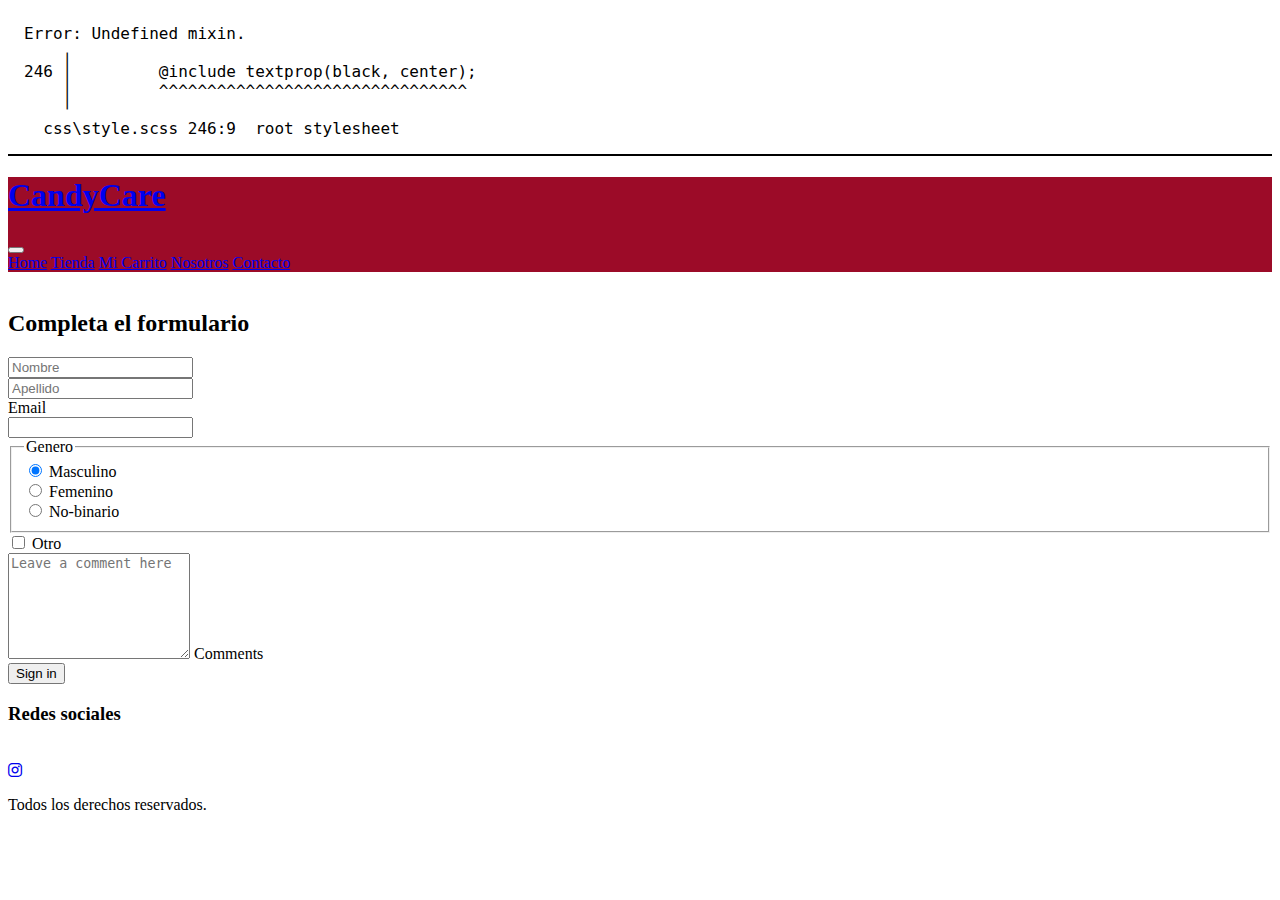
==== commit 6321ecb2: "seo etiquetas" ====
--- a/pages/contacto.html
+++ b/pages/contacto.html
@@ -5,11 +5,13 @@
   <meta charset="UTF-8">
   <meta http-equiv="X-UA-Compatible" content="IE=edge">
   <meta name="viewport" content="width=device-width, initial-scale=1.0">
+  <meta name="description" content="Ponte en contacto con nosotros">
+  <meta name="CandyCare, contacto de CandyCare, reclamo, mensaje, mail, numero, atencion, atencion al cliente, quejas, soporte, ayudakeywords" content="" >
   <link href="https://cdn.jsdelivr.net/npm/bootstrap@5.1.3/dist/css/bootstrap.min.css" rel="stylesheet"
     integrity="sha384-1BmE4kWBq78iYhFldvKuhfTAU6auU8tT94WrHftjDbrCEXSU1oBoqyl2QvZ6jIW3" crossorigin="anonymous">
   <link rel="stylesheet" href="../css/style.css">
   <link rel="stylesheet" href="../css/all.min.css">
-  <title>Contacto</title>
+  <title>CandyCare-Contacto</title>
 </head>
 
 <body>
--- a/css/style.css
+++ b/css/style.css
@@ -1,221 +1,17 @@
-/* -----------------cfg global---------------- */
-html {
-  font-family: Arial, Helvetica, sans-serif;
+/* Error: Undefined mixin.
+ *     ,
+ * 246 |         @include textprop(black, center);
+ *     |         ^^^^^^^^^^^^^^^^^^^^^^^^^^^^^^^^
+ *     '
+ *   css\style.scss 246:9  root stylesheet */
+
+body::before {
+  font-family: "Source Code Pro", "SF Mono", Monaco, Inconsolata, "Fira Mono",
+      "Droid Sans Mono", monospace, monospace;
+  white-space: pre;
+  display: block;
+  padding: 1em;
+  margin-bottom: 1em;
+  border-bottom: 2px solid black;
+  content: "Error: Undefined mixin.\a     \2577 \a 246 \2502          @include textprop(black, center);\d\a     \2502          ^^^^^^^^^^^^^^^^^^^^^^^^^^^^^^^^\a     \2575 \a   css\\style.scss 246:9  root stylesheet";
 }
-
-body {
-  margin: 0%;
-  background-color: lightblue;
-}
-
-.contenedor {
-  display: block;
-}
-
-.sitioconstru {
-  background-color: goldenrod;
-  text-align: center;
-  display: block;
-  padding: 100px 100px;
-}
-
-/* ---------------------------Variables-------------------------- */
-/* ------------Colores------------ */
-/* ------------Fuentes------------ */
-/* -----------------La barra de navegacion---------------- */
-/* -----------------nav responsive---------------- */
-/* -----------------------carrousel foto portada ----------------*/
-.contenedorcarrousel {
-  width: 100%;
-}
-
-.carousel-inner img {
-  width: 100%;
-  height: 50vw;
-}
-
-/* -------------------------- Caracteristicas del servicio ----------------*/
-.servicelogos {
-  justify-content: space-between;
-  padding: 50px;
-}
-.servicelogos div {
-  text-align: center;
-  margin: auto;
-}
-.servicelogos i {
-  font-size: 50px;
-  padding: 10px;
-}
-
-@media only screen and (max-width: 768px) {
-  .servicelogos div {
-    padding-bottom: 50px;
-    padding-top: 20px;
-  }
-  .servicelogos i {
-    font-size: 66px;
-    padding-bottom: 20px;
-  }
-}
-/* -----------------------media DESTACADOS ----------------*/
-@media only screen and (max-width: 1014px) {
-  .titulodestacados {
-    font-size: 35px;
-  }
-}
-@media only screen and (min-width: 920px) {
-  .bloquedestacados {
-    font-size: 25px;
-  }
-}
-/* -------------------------- DESTACADOS ----------------*/
-#destacadop {
-  text-align: center;
-  padding-bottom: 15px;
-  font-weight: bold;
-  text-transform: uppercase;
-}
-
-.titulodestacados {
-  text-align: center;
-  font-size: 50px;
-}
-
-/*-----------------------------Cards Destacados---------------------------------*/
-.contenedorcards {
-  text-align: center;
-}
-.contenedorcards div {
-  margin: auto;
-  margin-bottom: 20px;
-}
-
-@media only screen and (max-width: 768px) {
-  .contenedorcards {
-    text-align: center;
-    margin-top: 0%;
-  }
-  .contenedorcards div {
-    padding-bottom: 20px;
-    margin-bottom: 10px;
-  }
-  .contenedorcards img {
-    max-width: 500px;
-    max-height: 500px;
-    margin: auto;
-  }
-}
-/* -------------NEWSLETTER--------------*/
-.contenedornewsletter {
-  padding-top: 8px;
-  padding-bottom: 20px;
-  background-color: rgba(51, 110, 51, 0.993);
-  display: block;
-}
-
-.titulonews {
-  text-align: center;
-}
-.titulonews p {
-  color: rgb(216, 64, 64);
-}
-
-.titulonewsresaltado {
-  color: beige;
-  font-size: 35px;
-}
-
-.divnews {
-  text-align: center;
-  position: relative;
-}
-
-.aceptacion {
-  color: white;
-}
-
-/* ---------------------------------- Contacto FORM--------------------------------------------*/
-/* ----------------media FOOTER---------------- */
-@media only screen and (max-width: 1014px) {
-  .titulofooter {
-    display: inline-block;
-    margin: auto;
-  }
-
-  .contenedorfooter {
-    display: flex;
-    flex-direction: column;
-    justify-content: center;
-  }
-
-  .redessocialesfooter {
-    display: block;
-    text-align: center;
-  }
-}
-/* ----------------FOOTER------------------ */
-footer {
-  width: auto;
-  background-color: rgb(7, 4, 4);
-}
-
-.contenedorfooter {
-  display: flex;
-  width: auto;
-  height: 250px;
-  justify-content: space-around;
-}
-
-.copy {
-  display: block;
-  width: 100%;
-  text-align: center;
-  color: beige;
-  background-color: rgb(54, 53, 53);
-}
-
-.redessocialesfooter {
-  margin-top: 40px;
-  text-align: center;
-}
-.redessocialesfooter h3 {
-  color: aliceblue;
-}
-.redessocialesfooter i {
-  color: rgb(219, 92, 61);
-  font-size: 50px;
-}
-
-@media only screen and (max-width: 1014px) {
-  .redessocialesfooter {
-    margin: auto;
-  }
-  .redessocialesfooter h3 {
-    margin-bottom: 40px;
-  }
-}
-/* ---------- formulario ------------- */
-.formcontacto h2 {
-  text-align: center;
-  color: black;
-}
-.formcontacto form {
-  padding: 10px 50px;
-}
-
-/* ------------ NOSOTROS ---------- */
-.infonosotros {
-  background-color: darkslateblue;
-  padding: 20px;
-}
-.infonosotros h2 {
-  color: white;
-  text-align: center;
-}
-.infonosotros p {
-  color: white;
-  text-align: center;
-}
-
-/*# sourceMappingURL=style.css.map */
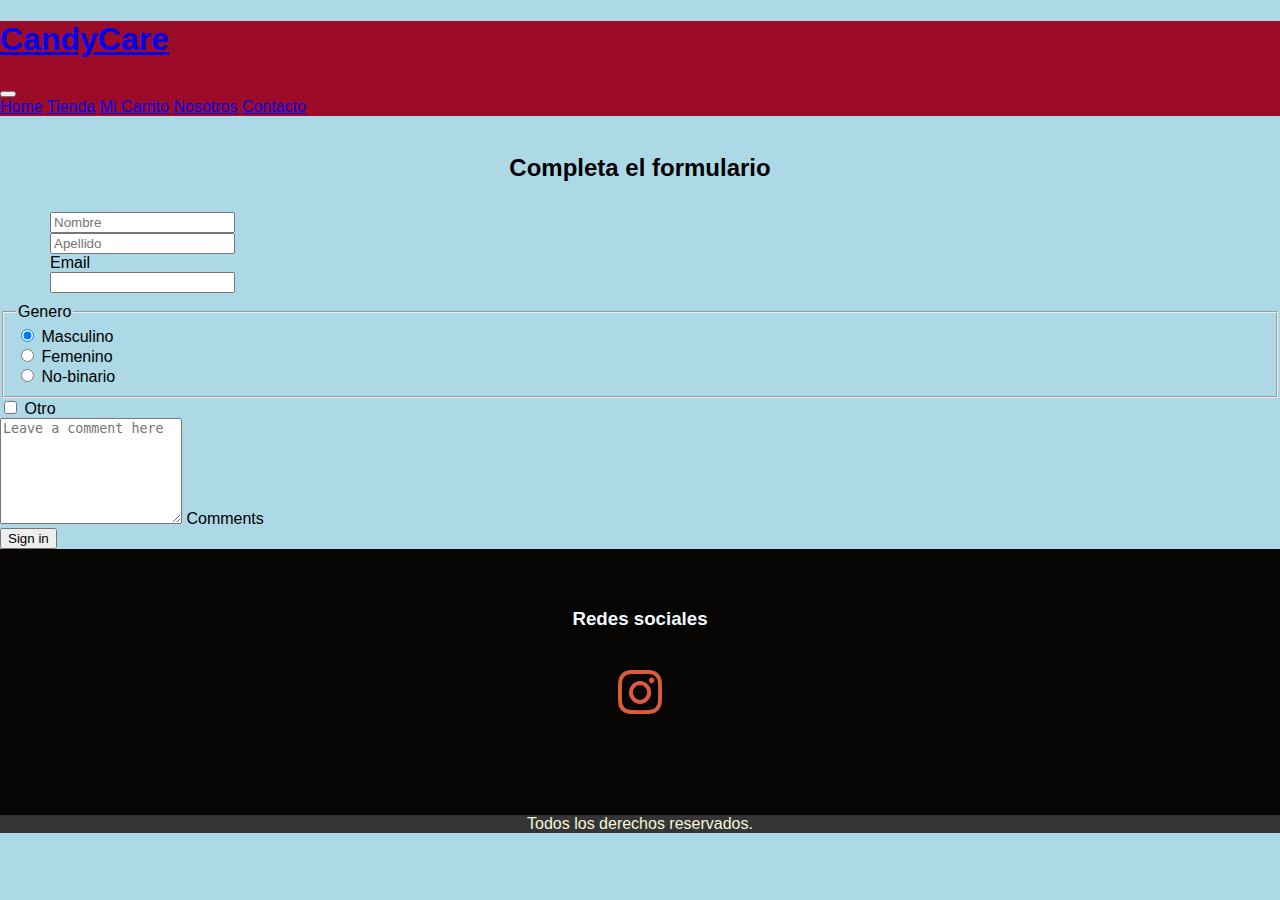
==== commit 9b4b658d: "correxion traduccion de idioma" ====
--- a/pages/contacto.html
+++ b/pages/contacto.html
@@ -1,5 +1,5 @@
 <!DOCTYPE html>
-<html lang="en">
+<html lang="es">
 
 <head>
   <meta charset="UTF-8">
--- a/css/style.css
+++ b/css/style.css
@@ -1,17 +1,221 @@
-/* Error: Undefined mixin.
- *     ,
- * 246 |         @include textprop(black, center);
- *     |         ^^^^^^^^^^^^^^^^^^^^^^^^^^^^^^^^
- *     '
- *   css\style.scss 246:9  root stylesheet */
-
-body::before {
-  font-family: "Source Code Pro", "SF Mono", Monaco, Inconsolata, "Fira Mono",
-      "Droid Sans Mono", monospace, monospace;
-  white-space: pre;
-  display: block;
-  padding: 1em;
-  margin-bottom: 1em;
-  border-bottom: 2px solid black;
-  content: "Error: Undefined mixin.\a     \2577 \a 246 \2502          @include textprop(black, center);\d\a     \2502          ^^^^^^^^^^^^^^^^^^^^^^^^^^^^^^^^\a     \2575 \a   css\\style.scss 246:9  root stylesheet";
-}
+/* -----------------cfg global---------------- */
+html {
+  font-family: Arial, Helvetica, sans-serif;
+}
+
+body {
+  margin: 0%;
+  background-color: lightblue;
+}
+
+.contenedor {
+  display: block;
+}
+
+.sitioconstru {
+  background-color: goldenrod;
+  text-align: center;
+  display: block;
+  padding: 100px 100px;
+}
+
+/* ---------------------------Variables-------------------------- */
+/* ------------Colores------------ */
+/* ------------Fuentes------------ */
+/* -----------------La barra de navegacion---------------- */
+/* -----------------nav responsive---------------- */
+/* -----------------------carrousel foto portada ----------------*/
+.contenedorcarrousel {
+  width: 100%;
+}
+
+.carousel-inner img {
+  width: 100%;
+  height: 50vw;
+}
+
+/* -------------------------- Caracteristicas del servicio ----------------*/
+.servicelogos {
+  justify-content: space-between;
+  padding: 50px;
+}
+.servicelogos div {
+  text-align: center;
+  margin: auto;
+}
+.servicelogos i {
+  font-size: 50px;
+  padding: 10px;
+}
+
+@media only screen and (max-width: 768px) {
+  .servicelogos div {
+    padding-bottom: 50px;
+    padding-top: 20px;
+  }
+  .servicelogos i {
+    font-size: 66px;
+    padding-bottom: 20px;
+  }
+}
+/* -----------------------media DESTACADOS ----------------*/
+@media only screen and (max-width: 1014px) {
+  .titulodestacados {
+    font-size: 35px;
+  }
+}
+@media only screen and (min-width: 920px) {
+  .bloquedestacados {
+    font-size: 25px;
+  }
+}
+/* -------------------------- DESTACADOS ----------------*/
+#destacadop {
+  text-align: center;
+  padding-bottom: 15px;
+  font-weight: bold;
+  text-transform: uppercase;
+}
+
+.titulodestacados {
+  text-align: center;
+  font-size: 50px;
+}
+
+/*-----------------------------Cards Destacados---------------------------------*/
+.contenedorcards {
+  text-align: center;
+}
+.contenedorcards div {
+  margin: auto;
+  margin-bottom: 20px;
+}
+
+@media only screen and (max-width: 768px) {
+  .contenedorcards {
+    text-align: center;
+    margin-top: 0%;
+  }
+  .contenedorcards div {
+    padding-bottom: 20px;
+    margin-bottom: 10px;
+  }
+  .contenedorcards img {
+    max-width: 500px;
+    max-height: 500px;
+    margin: auto;
+  }
+}
+/* -------------NEWSLETTER--------------*/
+.contenedornewsletter {
+  padding-top: 8px;
+  padding-bottom: 20px;
+  background-color: rgba(51, 110, 51, 0.993);
+  display: block;
+}
+
+.titulonews {
+  text-align: center;
+}
+.titulonews p {
+  color: rgb(216, 64, 64);
+}
+
+.titulonewsresaltado {
+  color: beige;
+  font-size: 35px;
+}
+
+.divnews {
+  text-align: center;
+  position: relative;
+}
+
+.aceptacion {
+  color: white;
+}
+
+/* ---------------------------------- Contacto FORM--------------------------------------------*/
+/* ----------------media FOOTER---------------- */
+@media only screen and (max-width: 1014px) {
+  .titulofooter {
+    display: inline-block;
+    margin: auto;
+  }
+
+  .contenedorfooter {
+    display: flex;
+    flex-direction: column;
+    justify-content: center;
+  }
+
+  .redessocialesfooter {
+    display: block;
+    text-align: center;
+  }
+}
+/* ----------------FOOTER------------------ */
+footer {
+  width: auto;
+  background-color: rgb(7, 4, 4);
+}
+
+.contenedorfooter {
+  display: flex;
+  width: auto;
+  height: 250px;
+  justify-content: space-around;
+}
+
+.copy {
+  display: block;
+  width: 100%;
+  text-align: center;
+  color: beige;
+  background-color: rgb(54, 53, 53);
+}
+
+.redessocialesfooter {
+  margin-top: 40px;
+  text-align: center;
+}
+.redessocialesfooter h3 {
+  color: aliceblue;
+}
+.redessocialesfooter i {
+  color: rgb(219, 92, 61);
+  font-size: 50px;
+}
+
+@media only screen and (max-width: 1014px) {
+  .redessocialesfooter {
+    margin: auto;
+  }
+  .redessocialesfooter h3 {
+    margin-bottom: 40px;
+  }
+}
+/* ---------- formulario ------------- */
+.formcontacto h2 {
+  color: black;
+  text-align: center;
+}
+.formcontacto form {
+  padding: 10px 50px;
+}
+
+/* ------------ NOSOTROS ---------- */
+.infonosotros {
+  background-color: darkslateblue;
+  padding: 20px;
+}
+.infonosotros h2 {
+  color: white;
+  text-align: center;
+}
+.infonosotros p {
+  color: white;
+  text-align: center;
+}
+
+/*# sourceMappingURL=style.css.map */
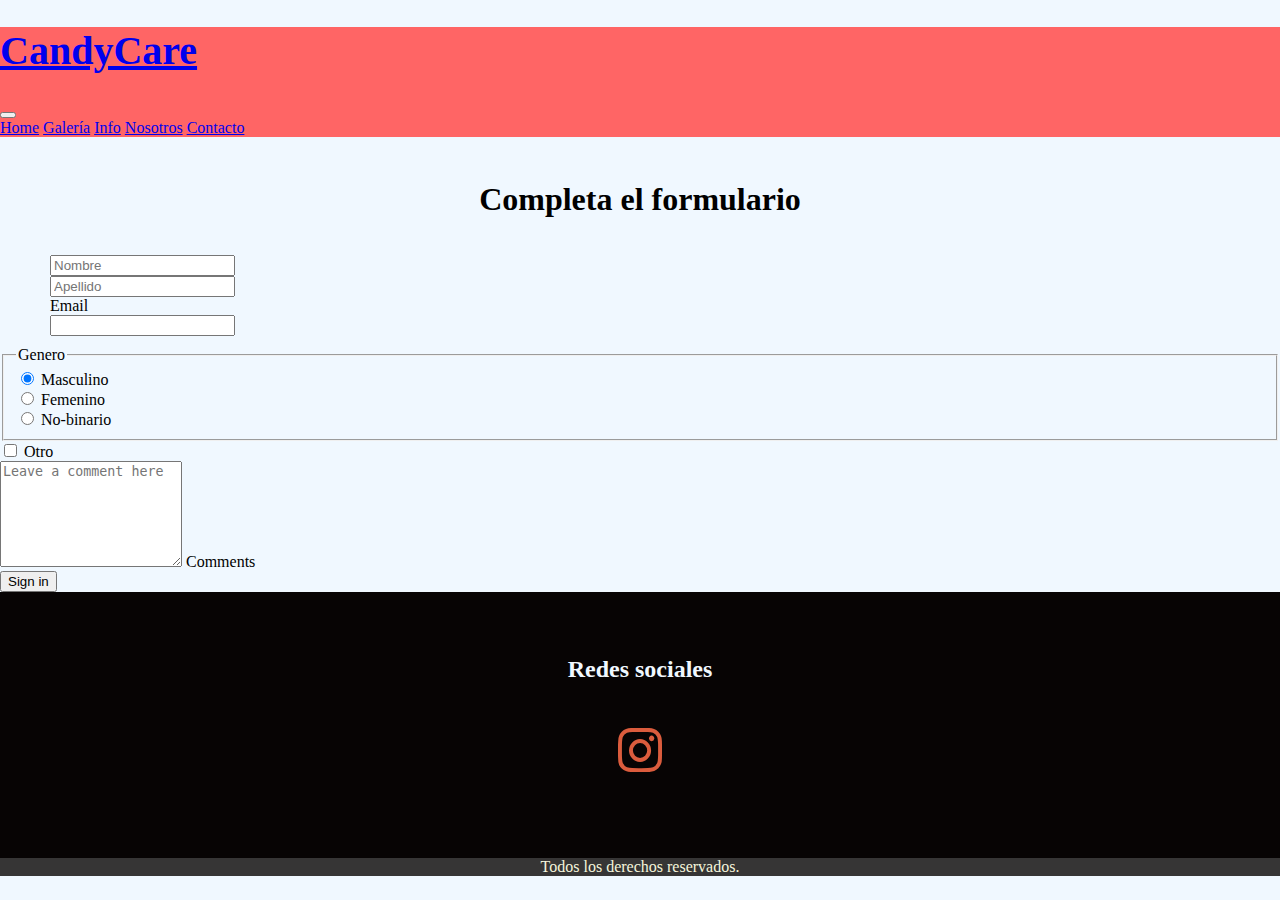
==== commit ab1d91d4: "Cambio roles paginas" ====
--- a/pages/contacto.html
+++ b/pages/contacto.html
@@ -6,18 +6,18 @@
   <meta http-equiv="X-UA-Compatible" content="IE=edge">
   <meta name="viewport" content="width=device-width, initial-scale=1.0">
   <meta name="description" content="Ponte en contacto con nosotros">
-  <meta name="CandyCare, contacto de CandyCare, reclamo, mensaje, mail, numero, atencion, atencion al cliente, quejas, soporte, ayudakeywords" content="" >
+  <meta name="keywords" content="CandyCare, contacto de CandyCare, reclamo, mensaje, mail, numero, atencion, atencion al cliente, quejas, soporte, ayudakeywords">
   <link href="https://cdn.jsdelivr.net/npm/bootstrap@5.1.3/dist/css/bootstrap.min.css" rel="stylesheet"
     integrity="sha384-1BmE4kWBq78iYhFldvKuhfTAU6auU8tT94WrHftjDbrCEXSU1oBoqyl2QvZ6jIW3" crossorigin="anonymous">
   <link rel="stylesheet" href="../css/style.css">
   <link rel="stylesheet" href="../css/all.min.css">
-  <title>CandyCare-Contacto</title>
+  <title>Contacto | CandyCare</title>
 </head>
 
 <body>
 
   <header>
-    <nav class="navbar navbar-expand-lg navbar-dark" style="background-color: rgb(156, 11, 40);">
+    <nav class="navbar barranav navbar-expand-lg navbar-dark">
       <div class="container-fluid">
         <a class="navbar-brand" href="../index.html">
           <h1>CandyCare</h1>
@@ -29,8 +29,8 @@
         <div class="collapse navbar-collapse" id="navbarNavAltMarkup">
           <div class="navbar-nav ms-auto">
             <a class="nav-link" href="../index.html">Home</a>
-            <a class="nav-link" href="tienda.html">Tienda</a>
-            <a class="nav-link" href="micarrito.html">Mi Carrito</a>
+            <a class="nav-link" href="galeria.html">Galería</a>
+            <a class="nav-link" href="info.html">Info</a>
             <a class="nav-link" href="nosotros.html">Nosotros</a>
             <a class="nav-link active" aria-current="page" href="contacto.html">Contacto</a>
           </div>
--- a/css/style.css
+++ b/css/style.css
@@ -1,30 +1,47 @@
-/* -----------------cfg global---------------- */
-html {
-  font-family: Arial, Helvetica, sans-serif;
-}
-
+/* ----------------------------------------GLOBALES----------------------------------- */
+/* -------------------vars--------------------- */
+/* ---------colores-------- */
+/* ---------fuentes------- */
+h1 {
+  font-size: 2.5em;
+}
+
+h2 {
+  font-size: 2em;
+}
+
+h3 {
+  font-size: 1.5em;
+}
+
+h4 {
+  font-size: 1em;
+}
+
+/* -----------mixins---------- */
+/* ---------globales body ---------- */
 body {
   margin: 0%;
-  background-color: lightblue;
+  background-color: aliceblue;
 }
 
 .contenedor {
   display: block;
 }
 
-.sitioconstru {
+.infoproductos {
   background-color: goldenrod;
   text-align: center;
   display: block;
   padding: 100px 100px;
 }
 
-/* ---------------------------Variables-------------------------- */
-/* ------------Colores------------ */
-/* ------------Fuentes------------ */
-/* -----------------La barra de navegacion---------------- */
-/* -----------------nav responsive---------------- */
-/* -----------------------carrousel foto portada ----------------*/
+/* -----------------Barra de Navegacion---------------- */
+.barranav {
+  background-color: #ff6565;
+}
+
+/* -----------------------Carrousel foto portada ----------------*/
 .contenedorcarrousel {
   width: 100%;
 }
@@ -38,14 +55,20 @@
 .servicelogos {
   justify-content: space-between;
   padding: 50px;
+  margin: 50px;
 }
 .servicelogos div {
+  height: 220px;
   text-align: center;
   margin: auto;
+  border-style: solid;
+  border-radius: 33px;
+  border-color: gray;
 }
 .servicelogos i {
   font-size: 50px;
-  padding: 10px;
+  padding-top: 40px;
+  padding-bottom: 40px;
 }
 
 @media only screen and (max-width: 768px) {
@@ -59,16 +82,6 @@
   }
 }
 /* -----------------------media DESTACADOS ----------------*/
-@media only screen and (max-width: 1014px) {
-  .titulodestacados {
-    font-size: 35px;
-  }
-}
-@media only screen and (min-width: 920px) {
-  .bloquedestacados {
-    font-size: 25px;
-  }
-}
 /* -------------------------- DESTACADOS ----------------*/
 #destacadop {
   text-align: center;
@@ -79,7 +92,6 @@
 
 .titulodestacados {
   text-align: center;
-  font-size: 50px;
 }
 
 /*-----------------------------Cards Destacados---------------------------------*/
@@ -123,7 +135,6 @@
 
 .titulonewsresaltado {
   color: beige;
-  font-size: 35px;
 }
 
 .divnews {
@@ -206,15 +217,15 @@
 
 /* ------------ NOSOTROS ---------- */
 .infonosotros {
-  background-color: darkslateblue;
+  background-color: aliceblue;
   padding: 20px;
 }
 .infonosotros h2 {
-  color: white;
+  color: #1d1d1e;
   text-align: center;
 }
 .infonosotros p {
-  color: white;
+  color: #1d1d1e;
   text-align: center;
 }
 
